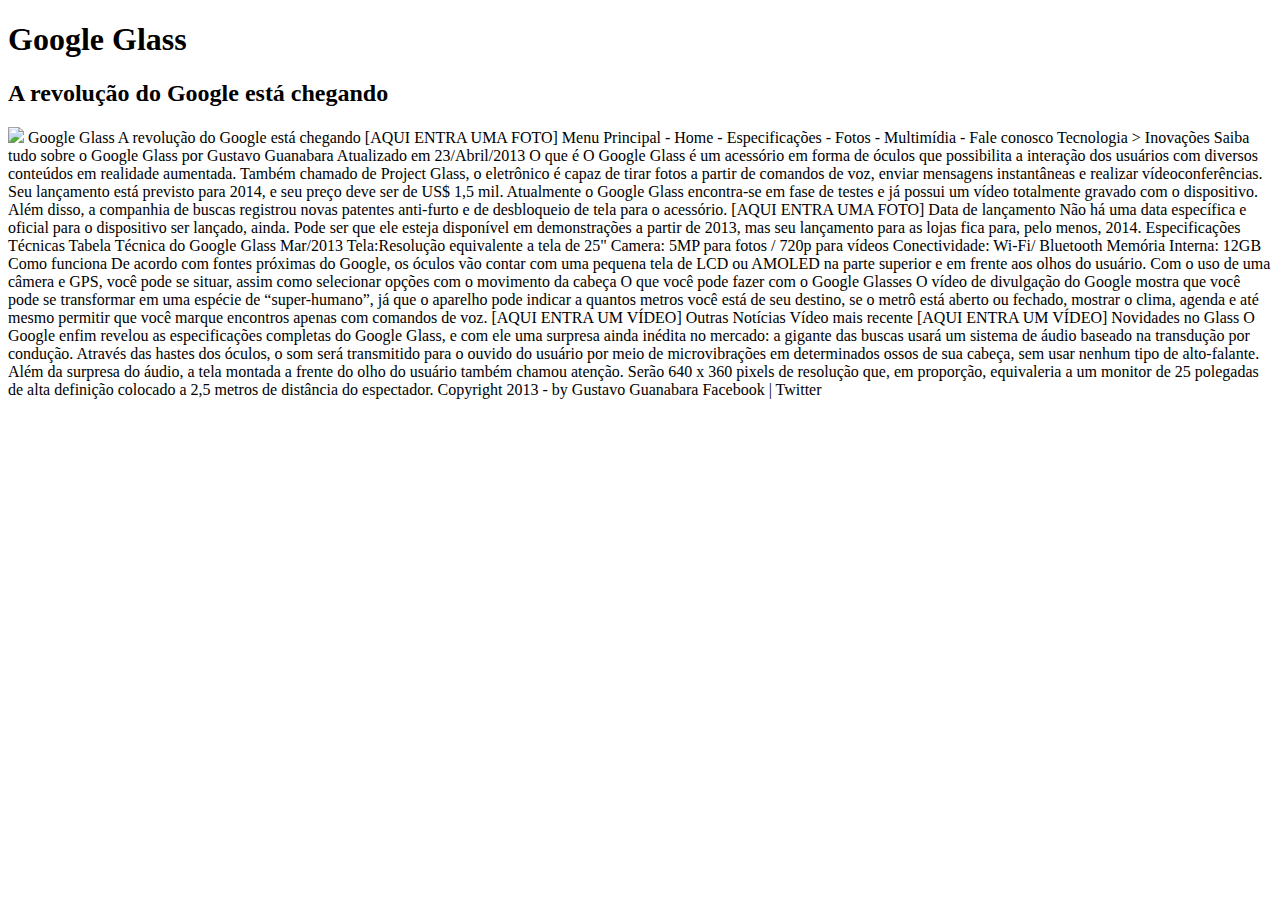
==== html/index.html @ edee82cc "index" ====
<!DOCTYPE html> 
<html lang = "pt-br">
    <head>
        <meta charset = "UTF-8"/>
        <title>Tudo sobre google Glass</title>
    </head>
    
    <body>
        <div id = "interface">
            <header id = "cabecalho"></header>
        <hgroup>
        <h1> Google Glass </h1>
        <h2> A revolução do Google está chegando </h2>
        </hgroup>

        <img src="_imagens/glass-oculos-preto-peq.png"> </img>
    
Google Glass
A revolução do Google está chegando

[AQUI ENTRA UMA FOTO]

Menu Principal
- Home
- Especificações
- Fotos
- Multimídia
- Fale conosco

Tecnologia > Inovações
Saiba tudo sobre o Google Glass
por Gustavo Guanabara
Atualizado em 23/Abril/2013

O que é
O Google Glass é um acessório em forma de óculos que possibilita a interação dos usuários com diversos conteúdos em realidade aumentada. Também chamado de Project Glass, o eletrônico é capaz de tirar fotos a partir de comandos de voz, enviar mensagens instantâneas e realizar vídeoconferências. Seu lançamento está previsto para 2014, e seu preço deve ser de US$ 1,5 mil. Atualmente o Google Glass encontra-se em fase de testes e já possui um vídeo totalmente gravado com o dispositivo. Além disso, a companhia de buscas registrou novas patentes anti-furto e de desbloqueio de tela para o acessório.

[AQUI ENTRA UMA FOTO]

Data de lançamento
Não há uma data específica e oficial para o dispositivo ser lançado, ainda. Pode ser que ele esteja disponível em demonstrações a partir de 2013, mas seu lançamento para as lojas fica para, pelo menos, 2014.

Especificações Técnicas
Tabela Técnica do Google Glass Mar/2013

Tela:Resolução equivalente a tela de 25"
Camera: 5MP para fotos / 720p para vídeos
Conectividade: Wi-Fi/ Bluetooth
Memória Interna: 12GB

Como funciona
De acordo com fontes próximas do Google, os óculos vão contar com uma pequena tela de LCD ou AMOLED na parte superior e em frente aos olhos do usuário. Com o uso de uma câmera e GPS, você pode se situar, assim como selecionar opções com o movimento da cabeça

O que você pode fazer com o Google Glasses
O vídeo de divulgação do Google mostra que você pode se transformar em uma espécie de “super-humano”, já que o aparelho pode indicar a quantos metros você está de seu destino, se o metrô está aberto ou fechado, mostrar o clima, agenda e até mesmo permitir que você marque encontros apenas com comandos de voz.

[AQUI ENTRA UM VÍDEO]

Outras Notícias
Vídeo mais recente

[AQUI ENTRA UM VÍDEO]

Novidades no Glass
O Google enfim revelou as especificações completas do Google Glass, e com ele uma surpresa ainda inédita no mercado: a gigante das buscas usará um sistema de áudio baseado na transdução por condução. Através das hastes dos óculos, o som será transmitido para o ouvido do usuário por meio de microvibrações em determinados ossos de sua cabeça, sem usar nenhum tipo de alto-falante.

Além da surpresa do áudio, a tela montada a frente do olho do usuário também chamou atenção. Serão 640 x 360 pixels de resolução que, em proporção, equivaleria a um monitor de 25 polegadas de alta definição colocado a 2,5 metros de distância do espectador.

Copyright 2013 - by Gustavo Guanabara
Facebook | Twitter
    </div>
</body>
</html>
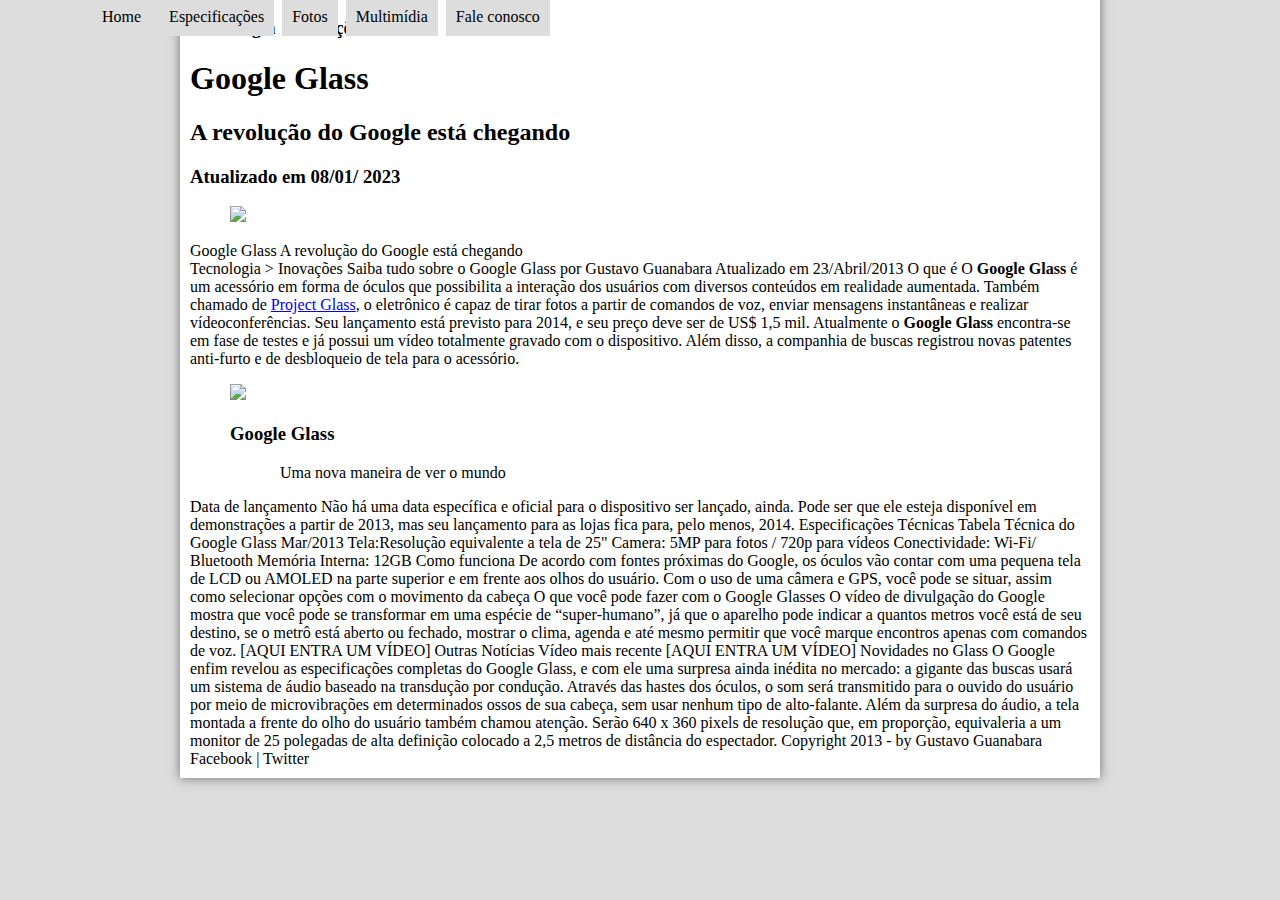
==== commit 4da34ce1: "mudanças" ====
--- a/html/index.html
+++ b/html/index.html
@@ -3,29 +3,110 @@
     <head>
         <meta charset = "UTF-8"/>
         <title>Tudo sobre google Glass</title>
+        <link rel="stylesheet" href="styles.css" />
+        <Style>
+body{
+    background-color: #dddddd;
+    color: rgba(0,0,0,1);
+}
+
+
+div#interface{
+    width: 900px;
+    background-color: white;
+    margin: -20px auto 0px auto;
+    box-shadow: 0px 0px 10px rgba(0,0,0,.5);
+    padding: 10px 10px 10px 10px;
+}
+nav#menu{
+    display: block;
+   
+}
+nav#menu a{
+    color:black;
+    text-decoration:none;
+}
+
+nav#menu a:hover{
+    color: white;
+}
+
+nav#menu ul{
+    list-style:none;
+    position: absolute;
+    top: -20px;
+    left: 50px;
+    right: 50px;
+    
+   }
+
+nav#menu li{
+    display:inline-block;
+    background-color: #dddddd;
+    padding:10px;
+    margin: 2px;
+    transition: background-color 0.5s;
+}
+nav#menu li:hover{
+    background-color: #606060;
+}
+nav#menu h1{
+    display:none;
+}
+            body{
+                
+               
+                color: black;
+            }
+            p{
+                text-align: justify;
+                text-indent: 50px;
+            }
+        </Style>
     </head>
     
     <body>
         <div id = "interface">
-            <header id = "cabecalho"></header>
+            <header id = "cabecalho">
+                
+            </header>
         <hgroup>
+        <h3> Tecnologia &nbsp; Inovações</h3>
         <h1> Google Glass </h1>
         <h2> A revolução do Google está chegando </h2>
+        <h3> Atualizado em 08/01/ 2023 </h3>
         </hgroup>
+       
 
-        <img src="_imagens/glass-oculos-preto-peq.png"> </img>
-    
+        <figure>
+        <img id = "icone" src="_imagens/glass-oculos-preto-peq.png"> </img>
+        </figure>
+<style> 
+header#cabecalho img#icone{
+position:absolute;
+left: 750px;
+top:40px;
+ }
+
+ header#cabecalho{
+
+ }
+ </style>
 Google Glass
 A revolução do Google está chegando
 
-[AQUI ENTRA UMA FOTO]
+<nav id = "menu">
+  
+<h1> Menu de Navegação </h1>
+<ul>
+<li><a href = "index.html">Home</a></li>
+<li><a href = "specs.html"> Especificações</a></li>
+<li><a href = "fotos.html"> Fotos</a></li>
+<li><a href = "multimidia.html"> Multimídia</a></li>
+<li><a href = "fale-conosco.html"> Fale conosco</a></li>
+</ul>
+</nav>
 
-Menu Principal
-- Home
-- Especificações
-- Fotos
-- Multimídia
-- Fale conosco
 
 Tecnologia > Inovações
 Saiba tudo sobre o Google Glass
@@ -33,9 +114,17 @@
 Atualizado em 23/Abril/2013
 
 O que é
-O Google Glass é um acessório em forma de óculos que possibilita a interação dos usuários com diversos conteúdos em realidade aumentada. Também chamado de Project Glass, o eletrônico é capaz de tirar fotos a partir de comandos de voz, enviar mensagens instantâneas e realizar vídeoconferências. Seu lançamento está previsto para 2014, e seu preço deve ser de US$ 1,5 mil. Atualmente o Google Glass encontra-se em fase de testes e já possui um vídeo totalmente gravado com o dispositivo. Além disso, a companhia de buscas registrou novas patentes anti-furto e de desbloqueio de tela para o acessório.
+O <b>Google Glass</b> é um acessório em forma de óculos que possibilita a interação dos usuários com diversos conteúdos em realidade aumentada. Também chamado de <a href = "https://lenscope.com.br/blog/google-glass/#:~:text=O%20Google%20Glass%20%C3%A9%20um,%2C%20enviar%20mensagens%2C%20fazer%20videoconfer%C3%AAncias%E2%80%A6" target ="_blank">Project Glass</a>, o eletrônico é capaz de tirar fotos a partir de comandos de voz, enviar mensagens instantâneas e realizar vídeoconferências. Seu lançamento está previsto para 2014, e seu preço deve ser de US$ 1,5 mil. Atualmente o <b>Google Glass</b> encontra-se em fase de testes e já possui um vídeo totalmente gravado com o dispositivo. Além disso, a companhia de buscas registrou novas patentes anti-furto e de desbloqueio de tela para o acessório.
 
-[AQUI ENTRA UMA FOTO]
+
+<figure>
+    <img src="_imagens/glass-quadro-homem-mulher.jpg"> </img>
+    <figcaption>
+    <h3> Google Glass </h3>
+    <p> Uma nova maneira de ver o mundo </p>
+    </figcaption>
+    
+</figure>
 
 Data de lançamento
 Não há uma data específica e oficial para o dispositivo ser lançado, ainda. Pode ser que ele esteja disponível em demonstrações a partir de 2013, mas seu lançamento para as lojas fica para, pelo menos, 2014.
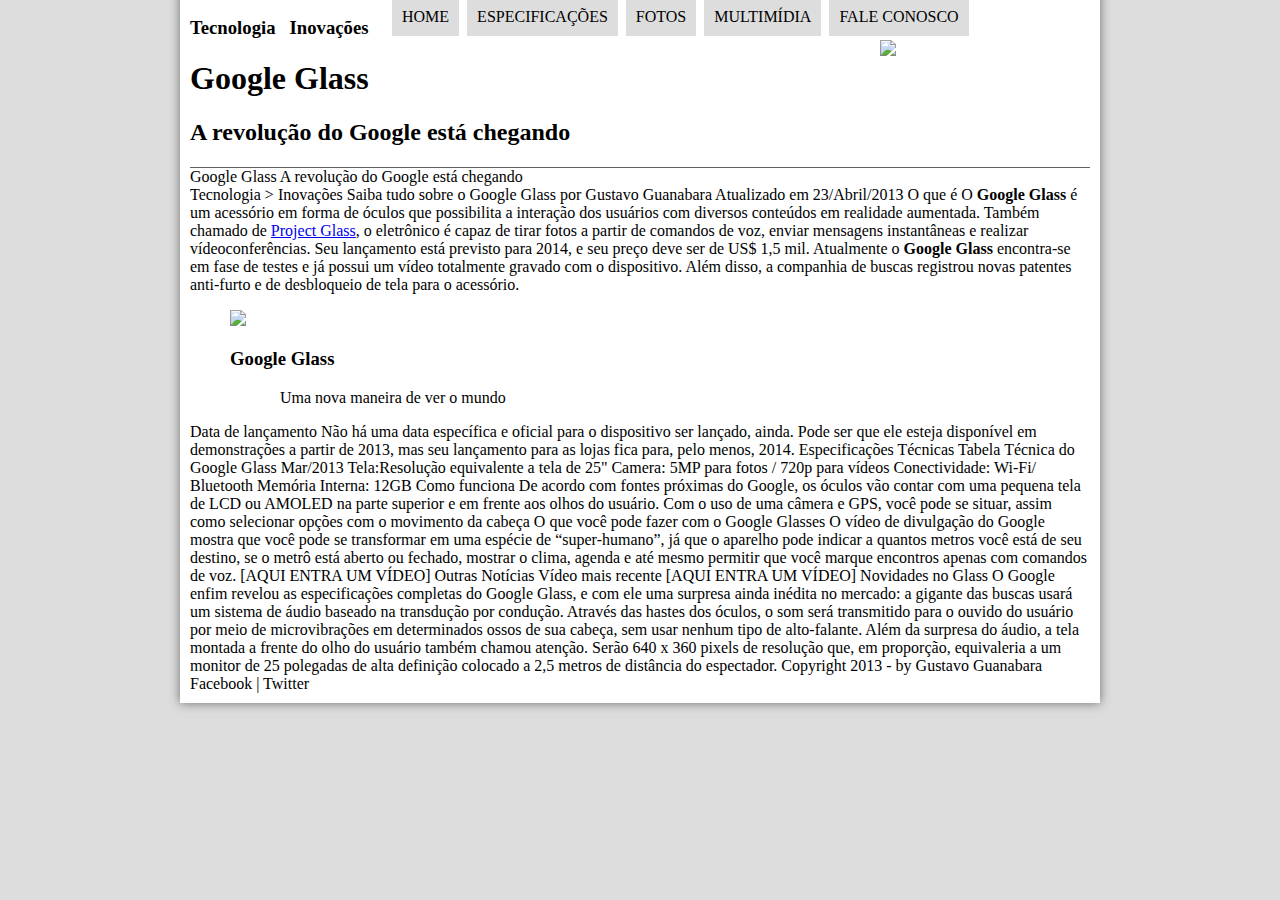
==== commit 6b21b14f: "mudanças" ====
--- a/html/index.html
+++ b/html/index.html
@@ -9,6 +9,24 @@
     background-color: #dddddd;
     color: rgba(0,0,0,1);
 }
+
+p{
+    text-align:justify;
+    text-indent: 50px;
+}
+
+header#cabecalho img#icone{
+    position:absolute;
+    left: 880px;
+    top: 40px;
+
+}
+header#cabecalho{
+    border-bottom: 1px #606060 solid;
+    height: 150px;
+    background: url("../projeto-glass-html5/_imagens/glass-logo-peq.jpg");
+ }
+
 
 
 div#interface{
@@ -34,9 +52,10 @@
 nav#menu ul{
     list-style:none;
     position: absolute;
+    text-transform: uppercase;
     top: -20px;
-    left: 50px;
-    right: 50px;
+    left: 350px;
+    
     
    }
 
@@ -54,8 +73,6 @@
     display:none;
 }
             body{
-                
-               
                 color: black;
             }
             p{
@@ -64,34 +81,25 @@
             }
         </Style>
     </head>
-    
+  
+   
     <body>
         <div id = "interface">
             <header id = "cabecalho">
-                
-            </header>
+            
+            
         <hgroup>
         <h3> Tecnologia &nbsp; Inovações</h3>
         <h1> Google Glass </h1>
         <h2> A revolução do Google está chegando </h2>
-        <h3> Atualizado em 08/01/ 2023 </h3>
+        
         </hgroup>
-       
+      
 
         <figure>
         <img id = "icone" src="_imagens/glass-oculos-preto-peq.png"> </img>
         </figure>
-<style> 
-header#cabecalho img#icone{
-position:absolute;
-left: 750px;
-top:40px;
- }
-
- header#cabecalho{
-
- }
- </style>
+    </header>
 Google Glass
 A revolução do Google está chegando
 
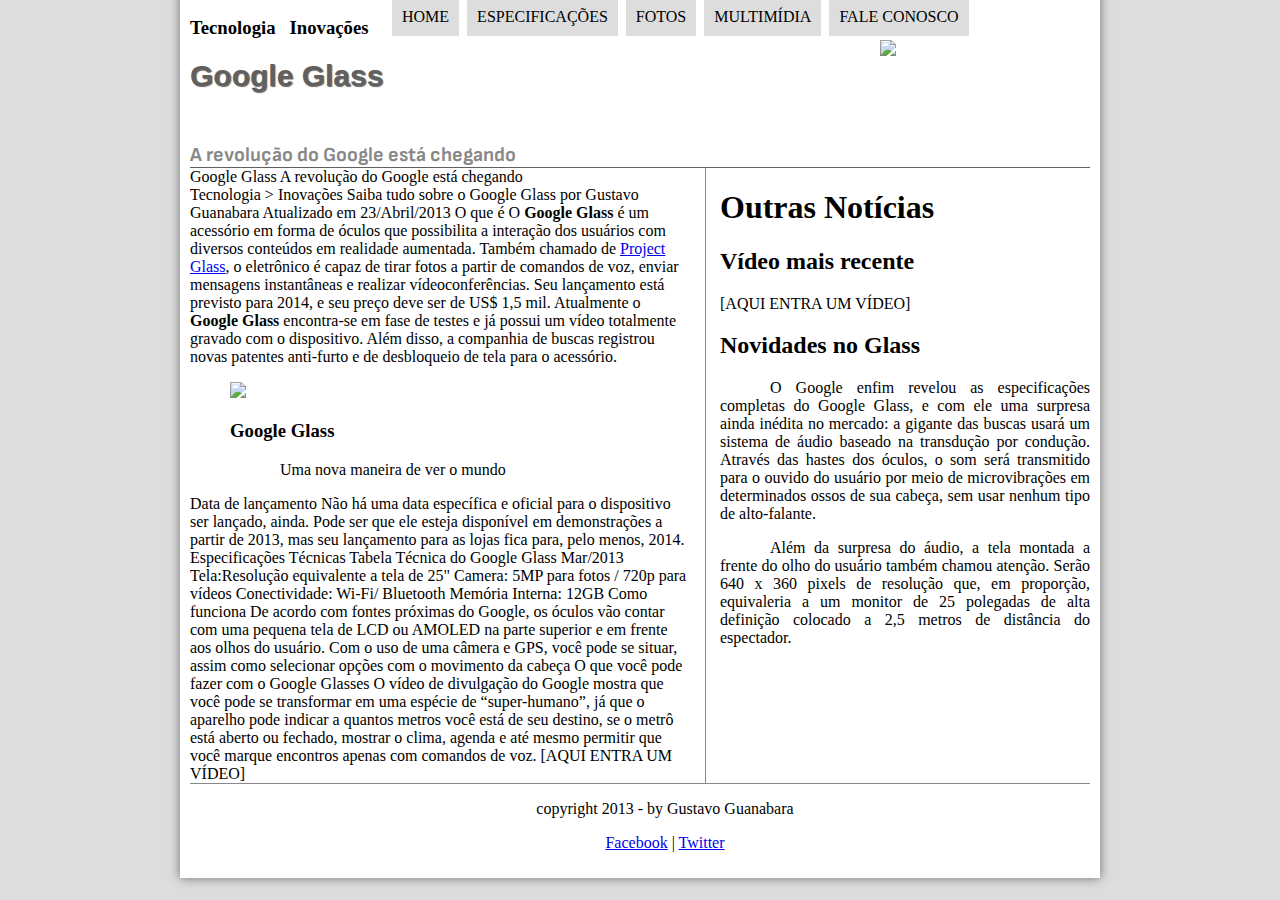
==== commit 152300bc: "mudanças" ====
--- a/html/index.html
+++ b/html/index.html
@@ -1,10 +1,17 @@
 <!DOCTYPE html> 
+
 <html lang = "pt-br">
     <head>
         <meta charset = "UTF-8"/>
+        
         <title>Tudo sobre google Glass</title>
         <link rel="stylesheet" href="styles.css" />
         <Style>
+           @import url('https://fonts.googleapis.com/css2?family=Sofia+Sans:ital,wght@1,300&display=swap');
+            @font-face{
+                font-family: "FonteLogo";
+                src: url("_fonts/bubblegum-sans-regular.otf");
+            }
 body{
     background-color: #dddddd;
     color: rgba(0,0,0,1);
@@ -24,7 +31,22 @@
 header#cabecalho{
     border-bottom: 1px #606060 solid;
     height: 150px;
-    background: url("../projeto-glass-html5/_imagens/glass-logo-peq.jpg");
+    background: url("../projeto-glass-html5/_imagens/glass-logo-peq.jpg") no-repeat 0px 80px;
+ }
+ header#cabecalho h1{
+    font-family: 'FonteLogo', sans-serif;
+    font-size: 30px;
+    color: #606060;
+    text-shadow: 1px 1px 1px rgba(0,0,0,.6);
+    padding: 0px;
+    margin-bottom: 50px;
+ }
+ header#cabecalho h2{
+font-family: 'Sofia Sans', sans-serif;
+color: #888888;
+font-size: 15pt;
+padding:0px;
+margin-top: 0px;
  }
 
 
@@ -49,6 +71,30 @@
     color: white;
 }
 
+aside#lateral {
+    display:block;
+    width: 370px;
+    float: right;
+}
+
+section#corpo {
+    display: block;
+    width: 500px;
+    float: left;
+    border-right: 1px solid #888888;
+    padding-right: 15px;
+}
+
+
+
+footer#rodape {
+    clear: both;
+    border-top: 1px solid #888888;
+}
+
+footer#rodape p{
+    text-align: center;
+}
 nav#menu ul{
     list-style:none;
     position: absolute;
@@ -87,7 +133,7 @@
         <div id = "interface">
             <header id = "cabecalho">
             
-            
+    
         <hgroup>
         <h3> Tecnologia &nbsp; Inovações</h3>
         <h1> Google Glass </h1>
@@ -100,6 +146,7 @@
         <img id = "icone" src="_imagens/glass-oculos-preto-peq.png"> </img>
         </figure>
     </header>
+<section id = "corpo"> 
 Google Glass
 A revolução do Google está chegando
 
@@ -152,19 +199,25 @@
 O vídeo de divulgação do Google mostra que você pode se transformar em uma espécie de “super-humano”, já que o aparelho pode indicar a quantos metros você está de seu destino, se o metrô está aberto ou fechado, mostrar o clima, agenda e até mesmo permitir que você marque encontros apenas com comandos de voz.
 
 [AQUI ENTRA UM VÍDEO]
-
-Outras Notícias
-Vídeo mais recente
+</section>
+
+<aside id="lateral">
+<h1>Outras Notícias </h1>
+<h2>Vídeo mais recente</h2>
 
 [AQUI ENTRA UM VÍDEO]
 
-Novidades no Glass
-O Google enfim revelou as especificações completas do Google Glass, e com ele uma surpresa ainda inédita no mercado: a gigante das buscas usará um sistema de áudio baseado na transdução por condução. Através das hastes dos óculos, o som será transmitido para o ouvido do usuário por meio de microvibrações em determinados ossos de sua cabeça, sem usar nenhum tipo de alto-falante.
-
-Além da surpresa do áudio, a tela montada a frente do olho do usuário também chamou atenção. Serão 640 x 360 pixels de resolução que, em proporção, equivaleria a um monitor de 25 polegadas de alta definição colocado a 2,5 metros de distância do espectador.
-
-Copyright 2013 - by Gustavo Guanabara
-Facebook | Twitter
+<h2>Novidades no Glass</h2>
+<p>O Google enfim revelou as especificações completas do Google Glass, e com ele uma surpresa ainda inédita no mercado: a gigante das buscas usará um sistema de áudio baseado na transdução por condução. Através das hastes dos óculos, o som será transmitido para o ouvido do usuário por meio de microvibrações em determinados ossos de sua cabeça, sem usar nenhum tipo de alto-falante.</p>
+
+<p>Além da surpresa do áudio, a tela montada a frente do olho do usuário também chamou atenção. Serão 640 x 360 pixels de resolução que, em proporção, equivaleria a um monitor de 25 polegadas de alta definição colocado a 2,5 metros de distância do espectador.</p>
+</aside>
+
+<footer id = "rodape"> 
+
+<p>copyright 2013 - by Gustavo Guanabara</p>
+<p><a href ="https://www.facebook.com/">Facebook</a> | <a href="https://twitter.com/home?lang=pt"> Twitter</a></p>
+</footer>
     </div>
 </body>
 </html>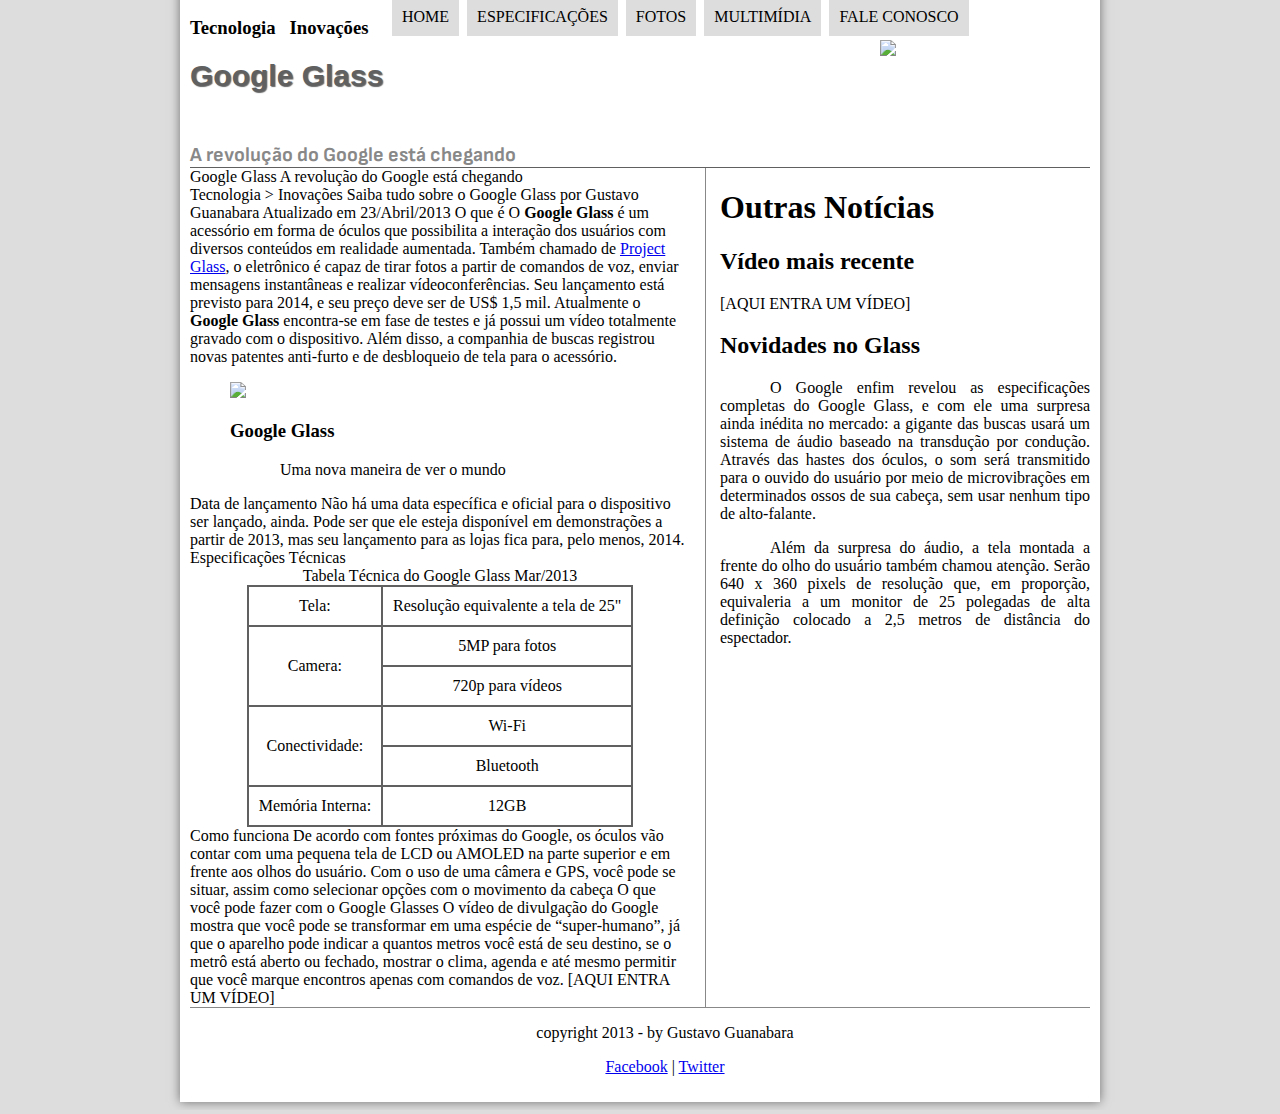
==== commit f91c53a3: "mudanças" ====
--- a/html/index.html
+++ b/html/index.html
@@ -85,7 +85,18 @@
     padding-right: 15px;
 }
 
-
+table#tabela {
+    border: 1px solid #606060;
+    border-spacing: 0px;
+    margin-left: auto;
+    margin-right: auto;
+    text-align: center;
+}
+
+table#tabela td {
+    border: 1px solid #606060;
+    padding: 10px;
+}
 
 footer#rodape {
     clear: both;
@@ -185,13 +196,17 @@
 Não há uma data específica e oficial para o dispositivo ser lançado, ainda. Pode ser que ele esteja disponível em demonstrações a partir de 2013, mas seu lançamento para as lojas fica para, pelo menos, 2014.
 
 Especificações Técnicas
-Tabela Técnica do Google Glass Mar/2013
-
-Tela:Resolução equivalente a tela de 25"
-Camera: 5MP para fotos / 720p para vídeos
-Conectividade: Wi-Fi/ Bluetooth
-Memória Interna: 12GB
-
+<table id = "tabela">
+
+<caption>Tabela Técnica do Google Glass Mar/2013</caption>
+
+<tr><td>Tela:</td> <td>Resolução equivalente a tela de 25"</td></tr>
+<tr><td rowspan = "2">Camera:</td> <td>5MP para fotos </td></tr>
+<tr><td> 720p para vídeos</td></tr>
+<tr><td rowspan = "2">Conectividade:</td> <td>Wi-Fi</td></tr>
+<tr><td>Bluetooth</td></tr>
+<tr><td>Memória Interna:</td> <td>12GB</td></tr>
+</table>
 Como funciona
 De acordo com fontes próximas do Google, os óculos vão contar com uma pequena tela de LCD ou AMOLED na parte superior e em frente aos olhos do usuário. Com o uso de uma câmera e GPS, você pode se situar, assim como selecionar opções com o movimento da cabeça
 
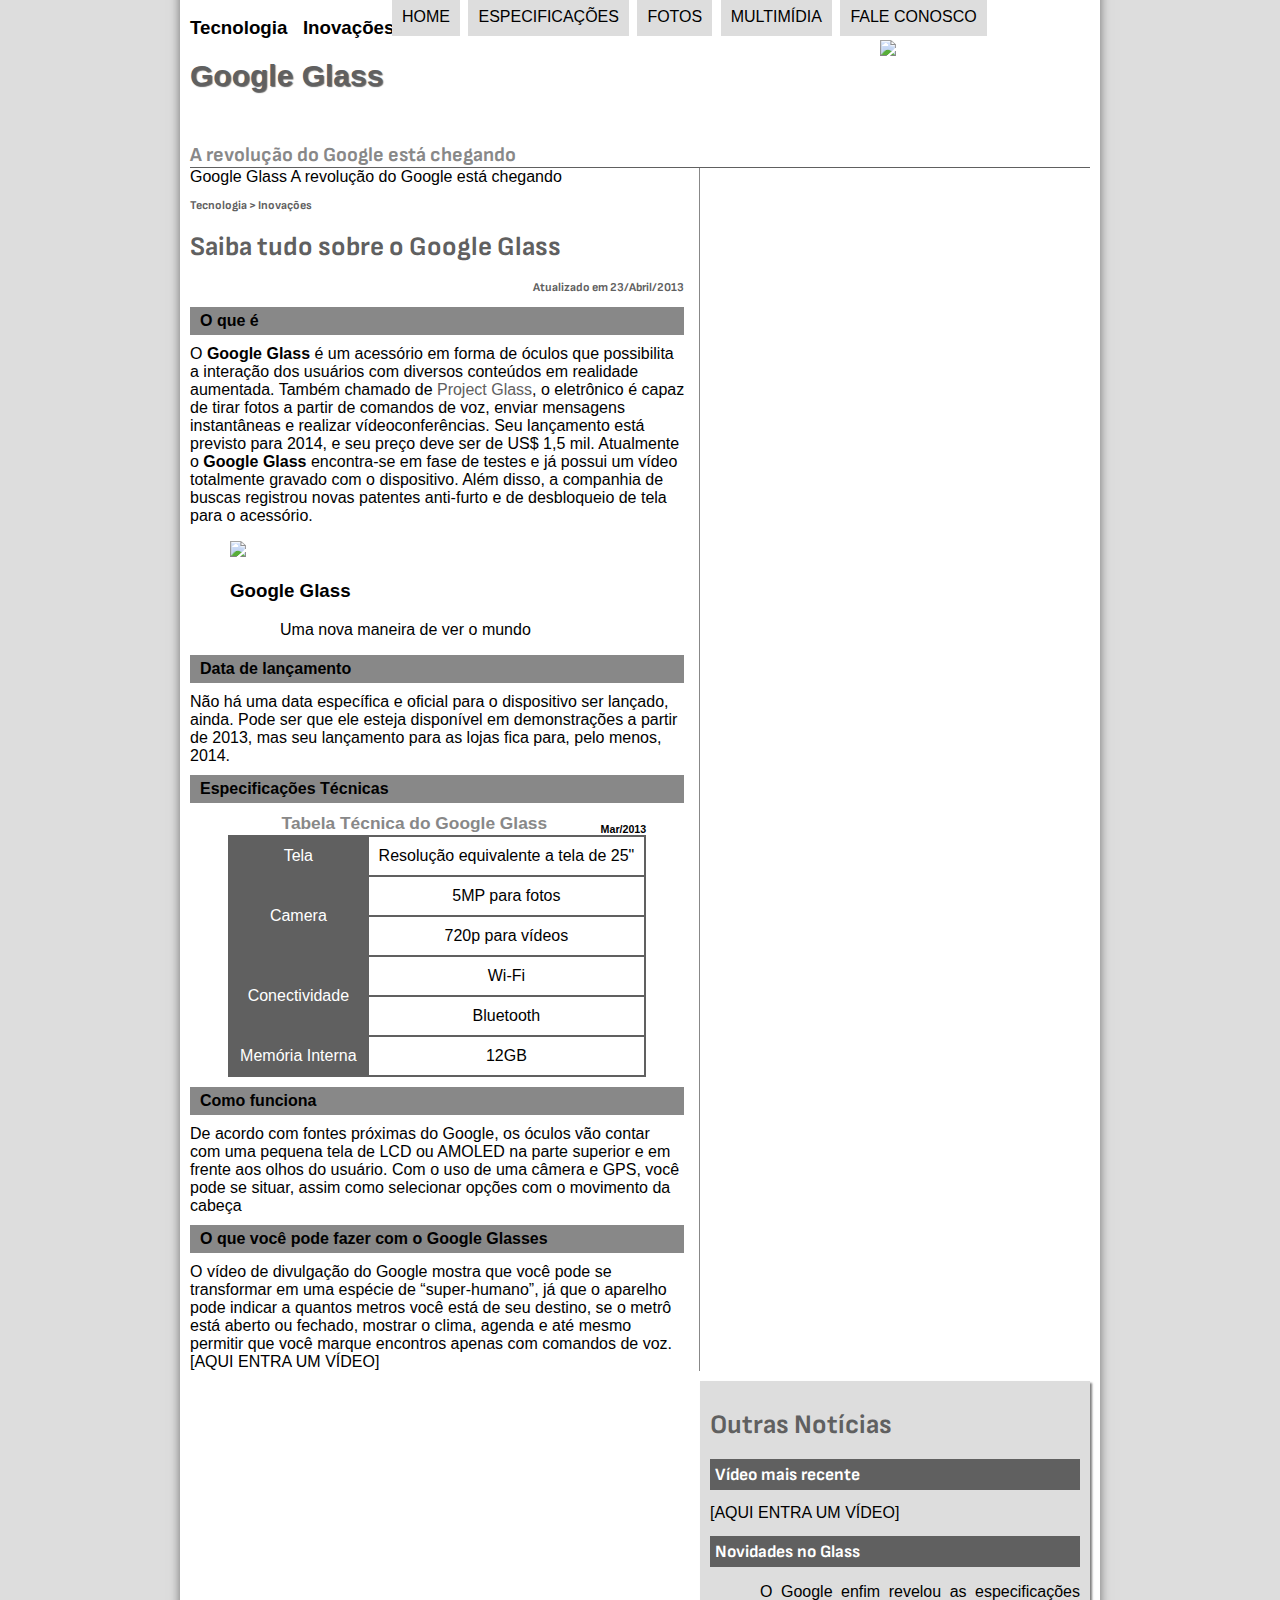
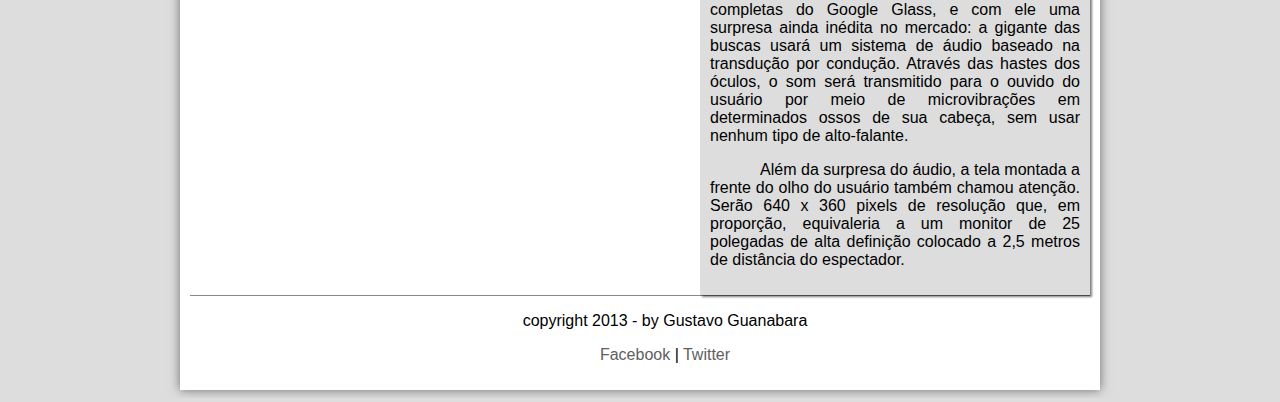
==== commit 4d863716: "mudanças" ====
--- a/html/index.html
+++ b/html/index.html
@@ -13,10 +13,20 @@
                 src: url("_fonts/bubblegum-sans-regular.otf");
             }
 body{
+    font-family: Arial, Helvetica, sans-serif;
     background-color: #dddddd;
     color: rgba(0,0,0,1);
 }
 
+a {
+    color: #606060;
+    text-decoration: none;
+}
+
+a:hover{
+    text-decoration: underline;
+
+}
 p{
     text-align:justify;
     text-indent: 50px;
@@ -75,11 +85,29 @@
     display:block;
     width: 370px;
     float: right;
+    background-color: #dddddd;
+    padding: 10px;
+    margin-top: 10px;
+    box-shadow: 2px 2px 2px rgba(0,0,0,.5);
+}
+
+aside#lateral h1{
+    font-family: 'Sofia Sans', sans-serif;
+    font-size: 20pt;
+    color: #606060;
+}
+
+aside#lateral h2{
+    font-family: 'Sofia Sans', sans-serif;
+    font-size: 13pt;
+    color: #ffffff;
+    background-color: #606060;
+    padding: 5px;
 }
 
 section#corpo {
     display: block;
-    width: 500px;
+    width: 494.3px;
     float: left;
     border-right: 1px solid #888888;
     padding-right: 15px;
@@ -125,6 +153,55 @@
 }
 nav#menu li:hover{
     background-color: #606060;
+}
+table#tabela td.ce{
+color: #ffffff;
+background-color: #606060;
+
+}
+table#tabela td.cd{
+background-color:#ffffff;
+}
+
+table#tabela caption{
+    color: #888888;
+    font-size: 13pt;
+    font-weight: bolder;
+}
+
+table#tabela caption span{
+    display: block;
+    float: right;
+    color: #000000;
+    font-size: 8pt;
+    margin-top: 10px;
+}
+
+header#cabecalhoartigo h1{
+    font-family: 'Sofia Sans', sans-serif;
+font-size: 20pt;
+color: #606060;
+}
+
+
+
+.direita{
+text-align:right;
+}
+
+header#cabecalhoartigo h3{
+    font-family: 'Sofia Sans', sans-serif;
+font-size: 12px;
+color: #606060;
+}
+
+article#artigo h2 {
+font-size: 12pt;
+color:#000000;
+background-color: #888888;
+padding: 5px 0px 5px 10px;
+margin: 10px 0px 10px 0px;
+
 }
 nav#menu h1{
     display:none;
@@ -158,6 +235,8 @@
         </figure>
     </header>
 <section id = "corpo"> 
+
+     
 Google Glass
 A revolução do Google está chegando
 
@@ -172,14 +251,18 @@
 <li><a href = "fale-conosco.html"> Fale conosco</a></li>
 </ul>
 </nav>
-
-
-Tecnologia > Inovações
-Saiba tudo sobre o Google Glass
-por Gustavo Guanabara
-Atualizado em 23/Abril/2013
-
-O que é
+<article id = "artigo"> 
+<header id = "cabecalhoartigo">
+
+<hgroup>
+<h3>Tecnologia > Inovações</h3>
+<h1>Saiba tudo sobre o Google Glass</h1>
+<h3 class = "direita">Atualizado em 23/Abril/2013</h3>
+
+</hgroup>
+</header>
+
+<h2>O que é</h2>
 O <b>Google Glass</b> é um acessório em forma de óculos que possibilita a interação dos usuários com diversos conteúdos em realidade aumentada. Também chamado de <a href = "https://lenscope.com.br/blog/google-glass/#:~:text=O%20Google%20Glass%20%C3%A9%20um,%2C%20enviar%20mensagens%2C%20fazer%20videoconfer%C3%AAncias%E2%80%A6" target ="_blank">Project Glass</a>, o eletrônico é capaz de tirar fotos a partir de comandos de voz, enviar mensagens instantâneas e realizar vídeoconferências. Seu lançamento está previsto para 2014, e seu preço deve ser de US$ 1,5 mil. Atualmente o <b>Google Glass</b> encontra-se em fase de testes e já possui um vídeo totalmente gravado com o dispositivo. Além disso, a companhia de buscas registrou novas patentes anti-furto e de desbloqueio de tela para o acessório.
 
 
@@ -192,28 +275,30 @@
     
 </figure>
 
-Data de lançamento
+<h2>Data de lançamento</h2>
 Não há uma data específica e oficial para o dispositivo ser lançado, ainda. Pode ser que ele esteja disponível em demonstrações a partir de 2013, mas seu lançamento para as lojas fica para, pelo menos, 2014.
 
-Especificações Técnicas
+<h2>Especificações Técnicas</h2>
 <table id = "tabela">
 
-<caption>Tabela Técnica do Google Glass Mar/2013</caption>
-
-<tr><td>Tela:</td> <td>Resolução equivalente a tela de 25"</td></tr>
-<tr><td rowspan = "2">Camera:</td> <td>5MP para fotos </td></tr>
-<tr><td> 720p para vídeos</td></tr>
-<tr><td rowspan = "2">Conectividade:</td> <td>Wi-Fi</td></tr>
-<tr><td>Bluetooth</td></tr>
-<tr><td>Memória Interna:</td> <td>12GB</td></tr>
+<caption>Tabela Técnica do Google Glass <span>Mar/2013</span></caption>
+
+<tr><td class = "ce">Tela</td> <td class = "cd">Resolução equivalente a tela de 25"</td></tr>
+<tr><td rowspan = "2" class = "ce">Camera</td> <td class = "cd">5MP para fotos </td></tr>
+<tr><td class = "cd"> 720p para vídeos</td></tr>
+<tr><td rowspan = "2" class = "ce">Conectividade</td> <td class = "cd">Wi-Fi</td></tr>
+<tr><td class = "cd">Bluetooth</td></tr>
+<tr><td class = "ce">Memória Interna</td> <td class = "cd">12GB</td></tr>
 </table>
-Como funciona
+
+<h2>Como funciona</h2>
 De acordo com fontes próximas do Google, os óculos vão contar com uma pequena tela de LCD ou AMOLED na parte superior e em frente aos olhos do usuário. Com o uso de uma câmera e GPS, você pode se situar, assim como selecionar opções com o movimento da cabeça
 
-O que você pode fazer com o Google Glasses
+<h2>O que você pode fazer com o Google Glasses</h2>
 O vídeo de divulgação do Google mostra que você pode se transformar em uma espécie de “super-humano”, já que o aparelho pode indicar a quantos metros você está de seu destino, se o metrô está aberto ou fechado, mostrar o clima, agenda e até mesmo permitir que você marque encontros apenas com comandos de voz.
 
 [AQUI ENTRA UM VÍDEO]
+</article>
 </section>
 
 <aside id="lateral">
